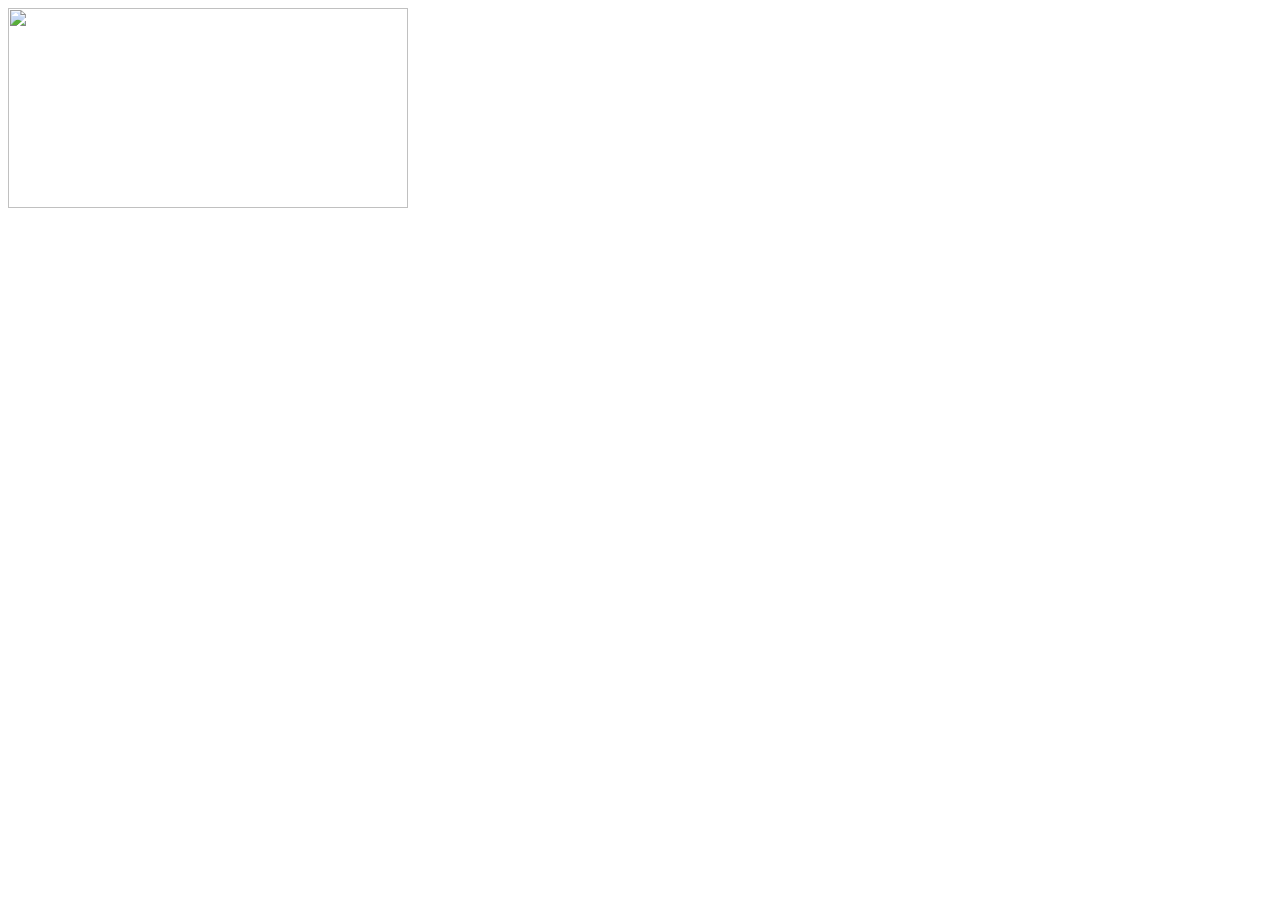
==== index2.html @ 672306f4 "Added simple image slider" ====
<!DOCTYPE html>
<html lang="en">
<head>
    <meta charset="UTF-8">
    <title>Slider</title>
</head>
<body>
<img name="slide" width="400" height="200" src="" />
<script src="ForMainPageJS.js"></script>
</body>
</html>
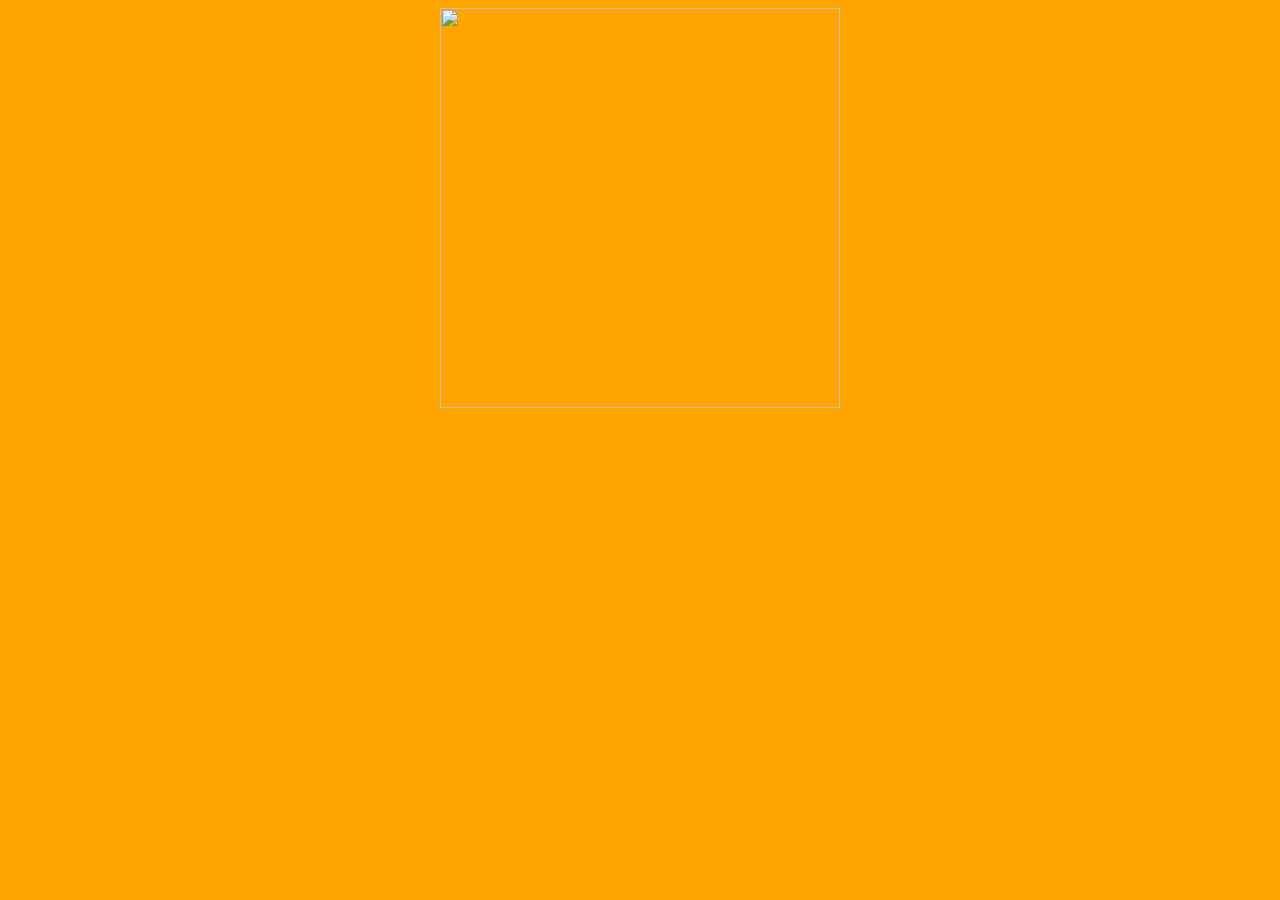
==== commit e05872e9: "Some up" ====
--- a/index2.html
+++ b/index2.html
@@ -3,9 +3,12 @@
 <head>
     <meta charset="UTF-8">
     <title>Slider</title>
+    <link rel="stylesheet" type="text/css" href="ForMainPage.css">
 </head>
 <body>
-<img name="slide" width="400" height="200" src="" />
+<div align="middle">
+<img name="slide" width="400" height="400" src="" />
+</div>
 <script src="ForMainPageJS.js"></script>
 </body>
 </html>--- a/ForMainPage.css
+++ b/ForMainPage.css
@@ -0,0 +1,12 @@
+#slider {
+    opacity:1;
+    transition: opacity 1s;
+}
+
+#slider.fadeOut {
+    opacity:0;
+}
+body {
+    background-color: orange;
+}
+
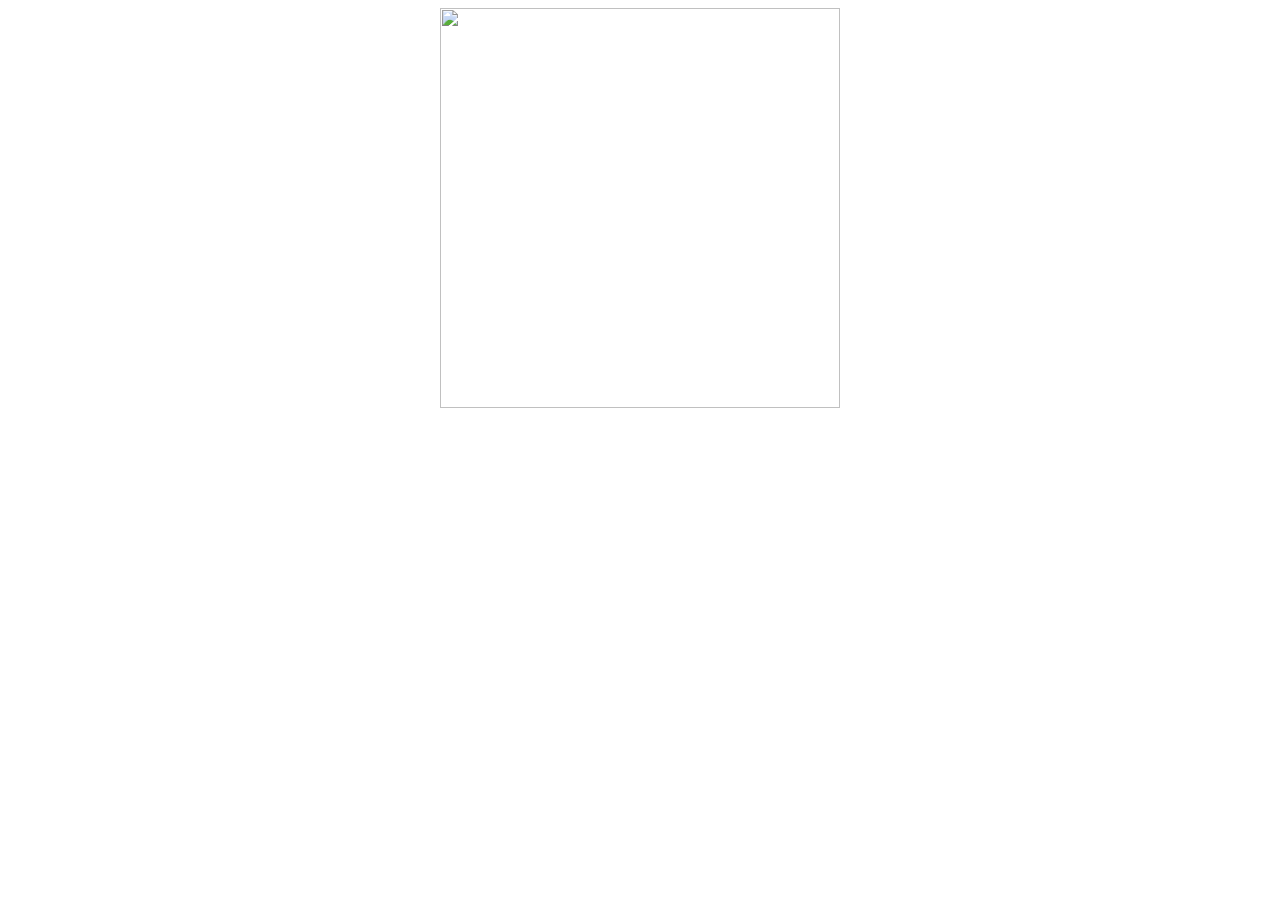
==== commit 62ff231a: "Added fade-in/fade-out animation" ====
--- a/index2.html
+++ b/index2.html
@@ -7,7 +7,7 @@
 </head>
 <body>
 <div align="middle">
-<img name="slide" width="400" height="400" src="" />
+<img id="slide" width="400" height="400" src="" />
 </div>
 <script src="ForMainPageJS.js"></script>
 </body>
--- a/ForMainPage.css
+++ b/ForMainPage.css
@@ -1,12 +1,15 @@
-#slider {
-    opacity:1;
-    transition: opacity 1s;
+#slide.fadeIn {
+    visibility: visible;
+    opacity: 1;
+    transition: visibility 0s linear 0s, opacity 500ms;
 }
 
-#slider.fadeOut {
-    opacity:0;
+#slide.fadeOut {
+    visibility: hidden;
+    opacity: 0;
+    transition: visibility 0s linear 300ms, opacity 500ms;
 }
 body {
-    background-color: orange;
+    background-color: white;
 }
 
